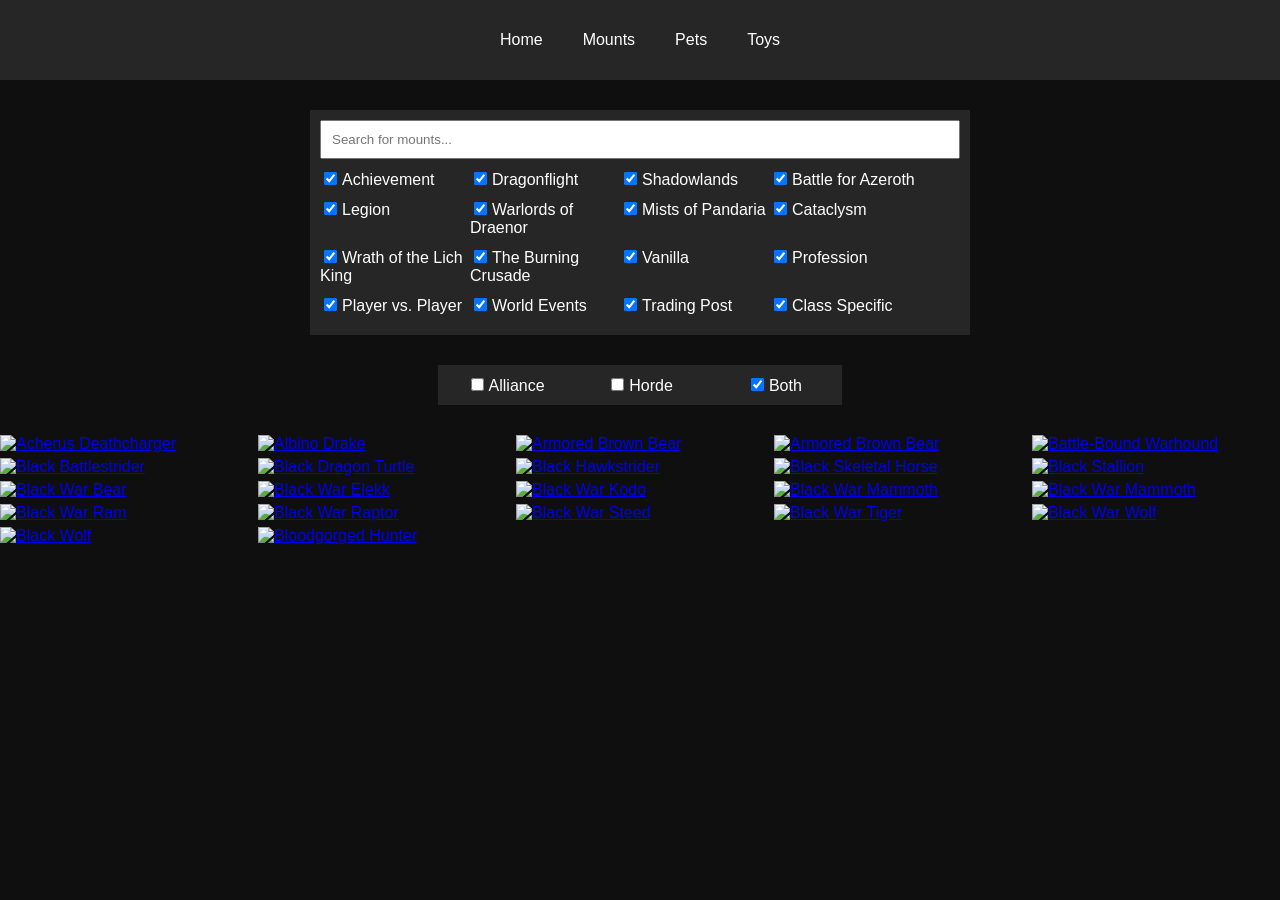
==== mounts.html @ 94dd5c96 "Update mounts.html" ====
<!DOCTYPE html>
<html lang="en">
<head>
    <meta charset="UTF-8">
    <meta name="viewport" content="width=device-width, initial-scale=1.0">
    <title>Mounts</title>
    <link rel="icon" href="https://i.imgur.com/JFtudNe.png" type="image/png">
    <style>
        body {
            background-color: #0F0F0F;
            color: white;
            font-family: Arial, sans-serif;
            margin: 0;
            padding: 0;
        }

        /* Your CSS styles here */
        .row {
            display: flex;
            flex-wrap: wrap;
            margin: 5px -5px 0;
        }

        .square {
            width: calc(20% - 10px);
            box-sizing: border-box;
            margin-right: 5px;
            margin-left: 5px;
            margin-top: 5px;
            margin-bottom: 0px;
            position: relative;
            overflow: hidden;
        }

        .square img {
            width: 100%;
            height: auto;
        }

        .overlay {
            position: absolute;
            bottom: 0;
            left: 0;
            width: 100%;
            background-color: rgba(0, 0, 0, 0.5);
            padding: 10px;
            box-sizing: border-box;
            display: none;
        }

        .overlay-text {
            color: white;
            font-size: 16px;
        }

        .additional-text {
            position: absolute;
            top: 20px;
            left: 50%;
            transform: translateX(-50%);
            color: white;
            font-size: 18px;
            text-align: center;
        }

        .square:hover .overlay {
            display: flex;
        }

        header {
            display: flex;
            align-items: center;
            justify-content: center;
            padding: 10px;
            background-color: #262626;
            border-radius: 0;
            margin-bottom: 10px;
            height: 60px;
            line-height: 30px;
        }

        .header-content {
            display: flex;
            align-items: center;
        }

        .header-buttons {
            display: flex;
            justify-content: center;
        }

        .header-buttons a {
            padding: 0 20px;
            color: white;
            text-decoration: none;
            border-radius: 0;
            transition: transform 0.3s ease;
            line-height: inherit;
        }

        .header-buttons a:hover {
            transform: scale(1.3);
        }

        .filter-container { 
            display: flex; 
            justify-content: center; 
            margin-bottom: 25px; /* Increase margin-bottom for more spacing */
            margin-top: 30px;
        }

    /* Existing styles for .filter-box */
    .filter-box {
        background-color: #262626;
        padding: 10px;
        border-radius: 0px;
        display: flex;
        flex-wrap: wrap;
        width: 50%; /* Set width to 50% of the screen */
        justify-content: left;
    }

    .filter-box label {
        margin-bottom: 10px; /* Add some bottom margin for spacing */
        width: calc(25% - 10px); /* Adjust width for 4 items per row */
    }

    .filter-box input[type="checkbox"] {
        margin-right: 5px;
    }

        .search-bar {
            width: 100%;
            padding: 10px;
            box-sizing: border-box;
            margin-bottom: 10px;
        }

        .faction-filter-box {
        background-color: #262626;
        padding: 10px;
        border-radius: 0px;
        display: flex;
        flex-wrap: wrap;
        width: 30%; /* Set width to 50% of the screen */
        justify-content: space-between; /* Spread out the buttons evenly */
    }

    .faction-filter-box label {
        margin-bottom: 0px; /* Add some bottom margin for spacing */
        width: calc(30%); /* Adjust width for 3 items per row */
        text-align: center; /* Center-align the text */

    }

    .faction-filter-box input[type="checkbox"] {
        margin-right: 5px;
    }
    </style>
</head>
<body>
    <header>
        <div class="header-content">
            <div class="header-buttons">
                <a href="index.html">Home</a>
                <a href="mounts.html">Mounts</a>
                <a href="pets.html">Pets</a>
                <a href="toys.html">Toys</a>
            </div>
        </div>
    </header>

    <div class="filter-container">
        <div class="filter-box">
            <input type="text" class="search-bar" placeholder="Search for mounts...">
            <label><input type="checkbox" class="filter" data-tag="achievement" checked>Achievement</label>
            <label><input type="checkbox" class="filter" data-tag="df" checked>Dragonflight</label>
            <label><input type="checkbox" class="filter" data-tag="sl" checked>Shadowlands</label>
            <label><input type="checkbox" class="filter" data-tag="bfa" checked>Battle for Azeroth</label>
            <label><input type="checkbox" class="filter" data-tag="legion" checked>Legion</label>
            <label><input type="checkbox" class="filter" data-tag="wod" checked>Warlords of Draenor</label>
            <label><input type="checkbox" class="filter" data-tag="mop" checked>Mists of Pandaria</label>
            <label><input type="checkbox" class="filter" data-tag="cata" checked>Cataclysm</label>
            <label><input type="checkbox" class="filter" data-tag="wotlk" checked>Wrath of the Lich King</label>
            <label><input type="checkbox" class="filter" data-tag="tbc" checked>The Burning Crusade</label>
            <label><input type="checkbox" class="filter" data-tag="vanilla" checked>Vanilla</label>
            <label><input type="checkbox" class="filter" data-tag="profession" checked>Profession</label>
            <label><input type="checkbox" class="filter" data-tag="pvp" checked>Player vs. Player</label>
            <label><input type="checkbox" class="filter" data-tag="world-event" checked>World Events</label>
            <label><input type="checkbox" class="filter" data-tag="trading-post" checked>Trading Post</label>
            <label><input type="checkbox" class="filter" data-tag="class-specific" checked>Class Specific</label>
        </div>
    </div>

    <div class="filter-container">
        <div class="faction-filter-box">
            <label><input type="checkbox" class="faction-filter" data-faction="alliance">Alliance</label>
            <label><input type="checkbox" class="faction-filter" data-faction="horde">Horde</label>
            <label><input type="checkbox" class="faction-filter" data-faction="both" checked>Both</label>
        </div>
    </div>
    <div class="row">
        <a href="https://www.wowhead.com/item=48778/acherus-deathcharger" class="square class-specific" data-faction-tag="both">
            <img src="https://render.worldofwarcraft.com/eu/npcs/zoom/creature-display-25280.jpg" alt="Acherus Deathcharger">
            <div class="additional-text">Acherus Deathcharger</div>
            <div class="overlay">
                <div class="overlay-text">Rewarded to Death Knights when completing the introduction quest [Into the Realm of Shadows].</div>
            </div>
        </a>

        <a href="https://www.wowhead.com/item=44178/reins-of-the-albino-drake" class="square achievement" data-faction-tag="both">
            <img src="https://render.worldofwarcraft.com/eu/npcs/zoom/creature-display-25836.jpg" alt="Albino Drake">
            <div class="additional-text">Albino Drake</div>
            <div class="overlay">
                <div class="overlay-text">Rewarded for completing the achievement [Leading the Cavalry].</div>
            </div>
        </a>

        <a href="https://www.wowhead.com/item=44225/reins-of-the-armored-brown-bear" class="square wotlk" data-faction-tag="alliance">
            <img src="https://render.worldofwarcraft.com/eu/npcs/zoom/creature-display-27820.jpg" alt="Armored Brown Bear">
            <div class="additional-text">Armored Brown Bear</div>
            <div class="overlay">
                <div class="overlay-text">Sold by Mei Francis is Dalaran for 750 gold.</div>
            </div>
        </a>

        <a href="https://www.wowhead.com/item=44226/reins-of-the-armored-brown-bear" class="square wotlk" data-faction-tag="horde">
            <img src="https://render.worldofwarcraft.com/eu/npcs/zoom/creature-display-27821.jpg" alt="Armored Brown Bear">
            <div class="additional-text">Armored Brown Bear</div>
            <div class="overlay">
                <div class="overlay-text">Sold by Mei Francis is Dalaran for 750 gold.</div>
            </div>
        </a>

        <a href="https://www.wowhead.com/item=184062/gnawed-reins-of-the-battle-bound-warhound" class="square sl" data-faction-tag="both">
            <img src="https://render.worldofwarcraft.com/eu/npcs/zoom/creature-display-98224.jpg" alt="Battle-Bound Warhound">
            <div class="additional-text">Battle-Bound Warhound</div>
            <div class="overlay">
                <div class="overlay-text">Has a small chance to drop on your first kill of the day for each of the four elites in the Theater of Pain outdoors arena in Maldraxxus.</div>
            </div>
        </a>
        <a href="https://www.wowhead.com/item=29465/black-battlestrider" class="square pvp" data-faction-tag="alliance">
            <img src="https://render.worldofwarcraft.com/eu/npcs/zoom/creature-display-14372.jpg" alt="Black Battlestrider">
            <div class="additional-text">Black Battlestrider</div>
            <div class="overlay">
                <div class="overlay-text">Sold by Lieutenant Karter in Stormwind City for 15 Mark of Honor.</div>
            </div>
        </a>
        <a href="https://www.wowhead.com/item=87795/reins-of-the-black-dragon-turtle" class="square pvp" data-faction-tag="both">
            <img src="https://render.worldofwarcraft.com/eu/npcs/zoom/creature-display-43717.jpg" alt="Black Dragon Turtle">
            <div class="additional-text">Black Dragon Turtle</div>
            <div class="overlay">
                <div class="overlay-text">Requires you to be Exalted with Huojin Pandaren / Tushui Pandaren or to play as a Pandaren to purchase this mount.</div>
            </div>
        </a>
        <a href="https://www.wowhead.com/item=29221/black-hawkstrider" class="square pvp" data-faction-tag="horde">
            <img src="https://render.worldofwarcraft.com/eu/npcs/zoom/creature-display-19478.jpg" alt="Black Hawkstrider">
            <div class="additional-text">Black Hawkstrider</div>
            <div class="overlay">
                <div class="overlay-text">Requires you to be Exalted with Silvermoon City or to play as a Blood Elf to purchase this mount.</div>
            </div>
        </a>
        <a href="https://www.wowhead.com/item=46308/black-skeletal-horse" class="square vanilla" data-faction-tag="horde">
            <img src="https://render.worldofwarcraft.com/eu/npcs/zoom/creature-display-29130.jpg" alt="Black Skeletal Horse">
            <div class="additional-text">Black Skeletal Horse</div>
            <div class="overlay">
                <div class="overlay-text">Requires you to be Exalted with Undercity or to play as an Undead to purchase this mount.</div>
            </div>
        </a>
        <a href="https://www.wowhead.com/item=2411/black-stallion-bridle" class="square vanilla" data-faction-tag="alliance">
            <img src="https://render.worldofwarcraft.com/eu/npcs/zoom/creature-display-2402.jpg" alt="Black Stallion">
            <div class="additional-text">Black Stallion</div>
            <div class="overlay">
                <div class="overlay-text">Requires you to be Exalted with Stormwind or to play as a Human to purchase this mount.</div>
            </div>
        </a>
        <a href="https://www.wowhead.com/item=44223/reins-of-the-black-war-bear" class="square pvp" data-faction-tag="alliance">
            <img src="https://render.worldofwarcraft.com/eu/npcs/zoom/creature-display-27818.jpg" alt="Black War Bear">
            <div class="additional-text">Black War Bear</div>
            <div class="overlay">
                <div class="overlay-text">Rewarded for completing the achievement [For The Alliance!] or [For The Horde!].</div>
            </div>
        </a>
        <a href="https://www.wowhead.com/item=35906/reins-of-the-black-war-elekk" class="square pvp" data-faction-tag="alliance">
            <img src="https://render.worldofwarcraft.com/eu/npcs/zoom/creature-display-23928.jpg" alt="Black War Elekk">
            <div class="additional-text">Black War Elekk</div>
            <div class="overlay">
                <div class="overlay-text">Sold by Lieutenant Karter in Stormwind City for 15 Mark of Honor.</div>
            </div>
        </a>
        <a href="https://www.wowhead.com/item=29466/black-war-kodo" class="square pvp" data-faction-tag="horde">
            <img src="https://render.worldofwarcraft.com/eu/npcs/zoom/creature-display-14348.jpg" alt="Black War Kodo">
            <div class="additional-text">Black War Kodo</div>
            <div class="overlay">
                <div class="overlay-text">Sold by Raider Bork in Orgrimmar for 15 Mark of Honor.</div>
            </div>
        </a>
        <a href="https://www.wowhead.com/item=44077/reins-of-the-black-war-mammoth" class="square pvp" data-faction-tag="alliance">
            <img src="https://render.worldofwarcraft.com/eu/npcs/zoom/creature-display-27247.jpg" alt="Black War Mammoth">
            <div class="additional-text">Black War Mammoth</div>
            <div class="overlay">
                <div class="overlay-text">Sold by Knight Dameron in Wintergrasp for 15 Mark of Honor when the Alliance has control over the zone.</div>
            </div>
        </a>
        <a href="https://www.wowhead.com/item=44077/reins-of-the-black-war-mammoth" class="square pvp" data-faction-tag="horde">
            <img src="https://render.worldofwarcraft.com/eu/npcs/zoom/creature-display-27245.jpg" alt="Black War Mammoth">
            <div class="additional-text">Black War Mammoth</div>
            <div class="overlay">
                <div class="overlay-text">Sold by Stone Guard Mukar in Wintergrasp for 15 Mark of Honor when the Horde has control over the zone.</div>
            </div>
        </a>
        <a href="https://www.wowhead.com/item=29467/black-war-ram" class="square pvp" data-faction-tag="alliance">
            <img src="https://render.worldofwarcraft.com/eu/npcs/zoom/creature-display-14577.jpg" alt="Black War Ram">
            <div class="additional-text">Black War Ram</div>
            <div class="overlay">
                <div class="overlay-text">Sold by Lieutenant Karter in Stormwind City for 15 Mark of Honor.</div>
            </div>
        </a>
        <a href="https://www.wowhead.com/item=29472/whistle-of-the-black-war-raptor" class="square pvp" data-faction-tag="horde">
            <img src="https://render.worldofwarcraft.com/eu/npcs/zoom/creature-display-14388.jpg" alt="Black War Raptor">
            <div class="additional-text">Black War Rapto</div>
            <div class="overlay">
                <div class="overlay-text">Sold by Raider Bork in Orgrimmar for 15 Mark of Honor.</div>
            </div>
        </a>
        <a href="https://www.wowhead.com/item=29468/black-war-steed-bridle" class="square pvp" data-faction-tag="alliance">
            <img src="https://render.worldofwarcraft.com/eu/npcs/zoom/creature-display-14337.jpg" alt="Black War Steed">
            <div class="additional-text">Black War Steed</div>
            <div class="overlay">
                <div class="overlay-text">Sold by Lieutenant Karter in Stormwind City for 15 Mark of Honor.</div>
            </div>
        </a>
        <a href="https://www.wowhead.com/item=29471/reins-of-the-black-war-tiger" class="square pvp" data-faction-tag="alliance">
            <img src="https://render.worldofwarcraft.com/eu/npcs/zoom/creature-display-14330.jpg" alt="Black War Tiger">
            <div class="additional-text">Black War Tiger</div>
            <div class="overlay">
                <div class="overlay-text">Sold by Lieutenant Karter in Stormwind City for 15 Mark of Honor.</div>
            </div>
        </a>
        <a href="https://www.wowhead.com/item=29469/horn-of-the-black-war-wolf" class="square pvp" data-faction-tag="horde">
            <img src="https://render.worldofwarcraft.com/eu/npcs/zoom/creature-display-14334.jpg" alt="Black War Wolf">
            <div class="additional-text">Black War Wolf</div>
            <div class="overlay">
                <div class="overlay-text">Sold by Raider Bork in Orgrimmar for 15 Mark of Honor.</div>
            </div>
        </a>

        <a href="https://www.wowhead.com/item=29467/black-war-ram" class="square vanilla" data-faction-tag="horde">
            <img src="https://render.worldofwarcraft.com/eu/npcs/zoom/creature-display-207.jpg" alt="Black Wolf">
            <div class="additional-text">Black Wolf</div>
            <div class="overlay">
                <div class="overlay-text">Requires you to be Exalted with Orgrimmar or to play as an Orc to purchase this mount.</div>
            </div>
        </a>
        <a href="https://www.wowhead.com/item=29467/black-war-ram" class="square bfa" data-faction-tag="both">
            <img src="https://render.worldofwarcraft.com/eu/npcs/zoom/creature-display-55151.jpg" alt="Bloodgorged Hunter">
            <div class="additional-text">Bloodgorged Hunter</div>
            <div class="overlay">
                <div class="overlay-text">Has a small chance to drop from Island Expeditions containing bat-like creatures.</div>
            </div>
        </a>
    </div>
<script>
    document.addEventListener('DOMContentLoaded', function() {
        const filterCheckboxes = document.querySelectorAll('.filter');
        const searchBars = document.querySelectorAll('.search-bar');
        const squares = document.querySelectorAll('.square');
        const factionCheckboxes = document.querySelectorAll('.faction-filter');

        function filterSquares() {
            const searchText = searchBars[0].value.toLowerCase().trim();
            const selectedFaction = getSelectedFaction();

            squares.forEach(function(square) {
                const altText = square.querySelector('img').alt.toLowerCase();
                const additionalText = square.querySelector('.additional-text').textContent.toLowerCase();
                const tags = square.className.split(' ');
                const matchesSearch = altText.includes(searchText) || additionalText.includes(searchText);
                const factionTag = square.dataset.factionTag;

                // Check if the square matches the search text
                if (matchesSearch) {
                    square.style.display = 'block'; // Show the square
                } else {
                    square.style.display = 'none'; // Hide the square
                    return; // Exit the function if the square doesn't match the search text
                }

                // Check if any of the selected tags are associated with the square
                let tagMatch = false;
                filterCheckboxes.forEach(function(checkbox) {
                    if (checkbox.checked && tags.includes(checkbox.dataset.tag)) {
                        tagMatch = true;
                    }
                });

                // Check if the square matches the selected faction
                const factionMatch = selectedFaction === 'both' || factionTag === selectedFaction || (selectedFaction === 'alliance' && (factionTag === 'alliance' || factionTag === 'both')) || (selectedFaction === 'horde' && (factionTag === 'horde' || factionTag === 'both'));

                // Show or hide the square based on tag and faction matching
                if (!tagMatch || !factionMatch) {
                    square.style.display = 'none'; // Hide the square if no tag or faction matches
                }
            });
        }

        function getSelectedFaction() {
            const selectedFactionCheckbox = document.querySelector('.faction-filter:checked');
            return selectedFactionCheckbox ? selectedFactionCheckbox.dataset.faction : 'both';
        }

        function handleFactionCheckboxChange(checkbox) {
            if (!checkbox.checked) {
                // Prevent unchecking the currently selected faction checkbox
                checkbox.checked = true;
                return;
            }

            // Uncheck other checkboxes
            factionCheckboxes.forEach(function(otherCheckbox) {
                if (otherCheckbox !== checkbox) {
                    otherCheckbox.checked = false;
                }
            });

            filterSquares(); // Update the filtering based on the new selection
        }

        // Add event listeners to the faction checkboxes
        factionCheckboxes.forEach(function(checkbox) {
            checkbox.addEventListener('change', function() {
                handleFactionCheckboxChange(checkbox);
            });
        });

        // Event listeners for search input and tag checkboxes
        searchBars.forEach(function(searchBar) {
            searchBar.addEventListener('input', filterSquares);
        });

        filterCheckboxes.forEach(function(checkbox) {
            checkbox.addEventListener('change', filterSquares);
        });

        // Initial filtering on page load
        filterSquares();
    });
</script>
</body>
</html>
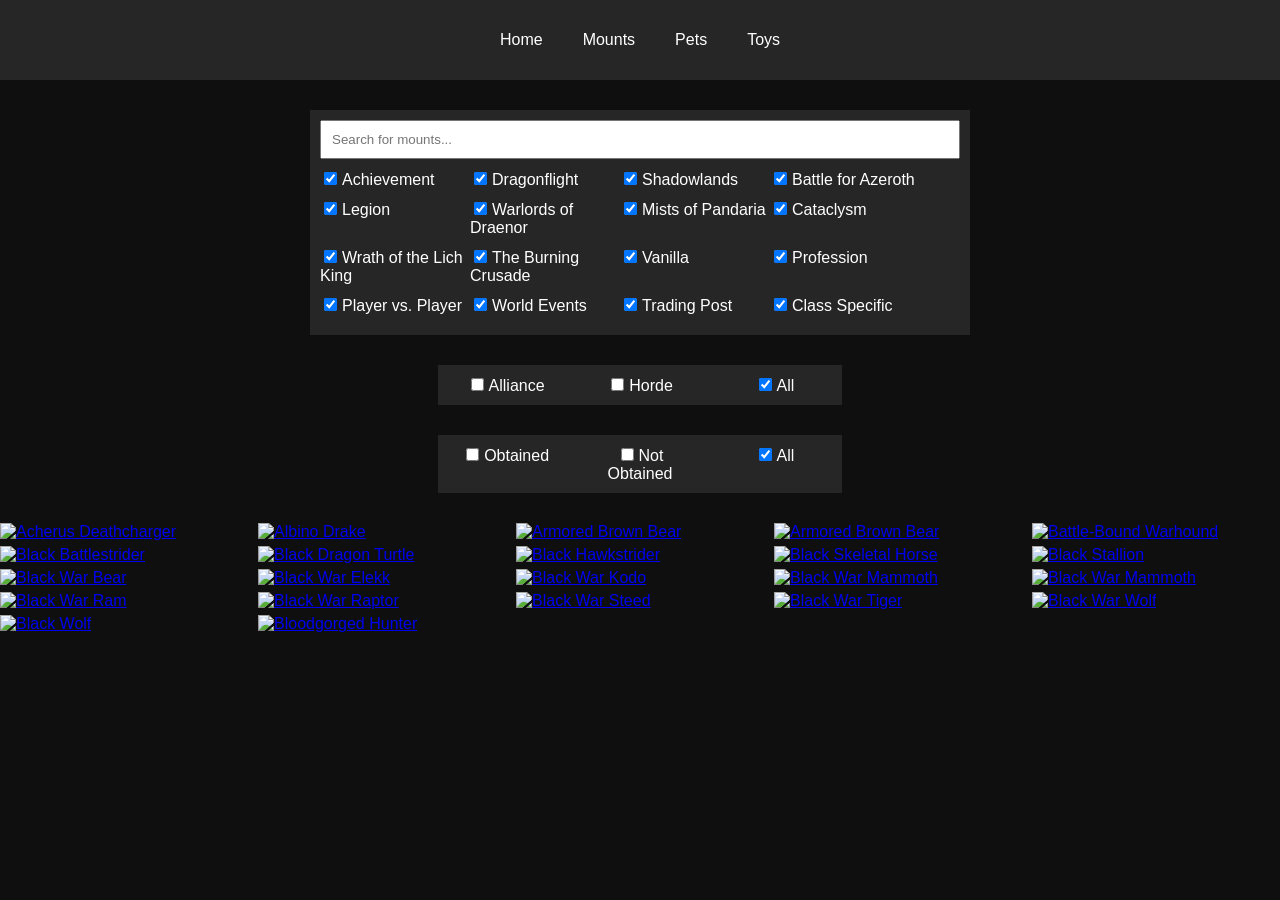
==== commit d694b955: "Test" ====
--- a/mounts.html
+++ b/mounts.html
@@ -30,36 +30,44 @@
             margin-bottom: 0px;
             position: relative;
             overflow: hidden;
+            
         }
 
         .square img {
             width: 100%;
             height: auto;
         }
-
-        .overlay {
-            position: absolute;
-            bottom: 0;
-            left: 0;
-            width: 100%;
-            background-color: rgba(0, 0, 0, 0.5);
-            padding: 10px;
-            box-sizing: border-box;
-            display: none;
-        }
-
-        .overlay-text {
-            color: white;
-            font-size: 16px;
-        }
+        .obtained-checkbox-container {
+    position: absolute;
+    top: 10px;
+    left: 10px;
+    display: none; /* Hide by default */
+    align-items: center;
+    color: white;
+    font-size: 12px; /* Adjust font size as needed */
+}
+
+.square:hover .obtained-checkbox-container {
+    display: flex; /* Show on hover */
+}
+
+.obtained-checkbox {
+    margin-right: 5px; /* Add some spacing between checkbox and text */
+    cursor: pointer; /* Change cursor to pointer when hovering over the checkbox */
+}
+
+.obtained-text {
+    cursor: pointer; /* Change cursor to pointer when hovering over the text */
+    /* Additional styling for the text if needed */
+}
 
         .additional-text {
             position: absolute;
-            top: 20px;
+            bottom: 20px;
             left: 50%;
             transform: translateX(-50%);
             color: white;
-            font-size: 18px;
+            font-size: 14px;
             text-align: center;
         }
 
@@ -156,6 +164,36 @@
     .faction-filter-box input[type="checkbox"] {
         margin-right: 5px;
     }
+    .obtained-filter-box {
+        background-color: #262626;
+        padding: 10px;
+        border-radius: 0px;
+        display: flex;
+        flex-wrap: wrap;
+        width: 30%; /* Set width to 50% of the screen */
+        justify-content: space-between; /* Spread out the buttons evenly */
+    }
+
+    .obtained-filter-box label {
+        margin-bottom: 0px; /* Add some bottom margin for spacing */
+        width: calc(30%); /* Adjust width for 3 items per row */
+        text-align: center; /* Center-align the text */
+
+    }
+
+    .obtained-filter-box input[type="checkbox"] {
+        margin-right: 5px;
+    }
+
+    .filter-label {
+    display: inline-block; /* Ensure labels are displayed in a line */
+    margin-right: 10px; /* Add some spacing between labels */
+}
+
+.filter-text {
+    cursor: pointer; /* Change cursor to pointer when hovering over the text */
+    /* Additional styling for the text if needed */
+}
     </style>
 </head>
 <body>
@@ -169,7 +207,6 @@
             </div>
         </div>
     </header>
-
     <div class="filter-container">
         <div class="filter-box">
             <input type="text" class="search-bar" placeholder="Search for mounts...">
@@ -196,171 +233,212 @@
         <div class="faction-filter-box">
             <label><input type="checkbox" class="faction-filter" data-faction="alliance">Alliance</label>
             <label><input type="checkbox" class="faction-filter" data-faction="horde">Horde</label>
-            <label><input type="checkbox" class="faction-filter" data-faction="both" checked>Both</label>
+            <label><input type="checkbox" class="faction-filter" data-faction="both" checked>All</label>
         </div>
     </div>
-    <div class="row">
-        <a href="https://www.wowhead.com/item=48778/acherus-deathcharger" class="square class-specific" data-faction-tag="both">
+    <div class="filter-container">
+        <div class="obtained-filter-box">
+            <label><input type="checkbox" class="obtained-filter" data-faction="owned">Obtained</label>
+            <label><input type="checkbox" class="obtained-filter" data-faction="not owned">Not Obtained</label>
+            <label><input type="checkbox" class="obtained-filter" data-faction="all" checked>All</label>
+        </div>
+    </div>
+<div class="obtained-checkbox-container" onclick="toggleCheckbox(this)">
+    <input type="checkbox" class="obtained-checkbox">
+    <span class="obtained-text">Mark as obtained</span>
+</div>
+    <div class="row"> 
+        <a href="https://www.wowhead.com/spell=48778/acherus-deathcharger" class="square class-specific" data-faction-tag="both" data-mount-id="acherus_deathcharger">
             <img src="https://render.worldofwarcraft.com/eu/npcs/zoom/creature-display-25280.jpg" alt="Acherus Deathcharger">
             <div class="additional-text">Acherus Deathcharger</div>
-            <div class="overlay">
-                <div class="overlay-text">Rewarded to Death Knights when completing the introduction quest [Into the Realm of Shadows].</div>
-            </div>
-        </a>
-
-        <a href="https://www.wowhead.com/item=44178/reins-of-the-albino-drake" class="square achievement" data-faction-tag="both">
+            <div class="obtained-checkbox-container">
+                <input type="checkbox" class="obtained-checkbox">
+                <span class="obtained-text">Mark as obtained</span>
+            </div>
+        </a>
+        <a href="https://www.wowhead.com/item=44178/reins-of-the-albino-drake" class="square achievement" data-faction-tag="both" data-mount-id="albino_drake">
             <img src="https://render.worldofwarcraft.com/eu/npcs/zoom/creature-display-25836.jpg" alt="Albino Drake">
             <div class="additional-text">Albino Drake</div>
-            <div class="overlay">
-                <div class="overlay-text">Rewarded for completing the achievement [Leading the Cavalry].</div>
-            </div>
-        </a>
-
+            <div class="obtained-checkbox-container">
+                <input type="checkbox" class="obtained-checkbox">
+                <span class="obtained-text">Mark as obtained</span>
+            </div>
+        </a>
         <a href="https://www.wowhead.com/item=44225/reins-of-the-armored-brown-bear" class="square wotlk" data-faction-tag="alliance">
             <img src="https://render.worldofwarcraft.com/eu/npcs/zoom/creature-display-27820.jpg" alt="Armored Brown Bear">
             <div class="additional-text">Armored Brown Bear</div>
-            <div class="overlay">
-                <div class="overlay-text">Sold by Mei Francis is Dalaran for 750 gold.</div>
-            </div>
-        </a>
-
+            <div class="obtained-checkbox-container">
+                <input type="checkbox" class="obtained-checkbox">
+                <span class="obtained-text">Mark as obtained</span>
+            </div>
+        </a>
         <a href="https://www.wowhead.com/item=44226/reins-of-the-armored-brown-bear" class="square wotlk" data-faction-tag="horde">
             <img src="https://render.worldofwarcraft.com/eu/npcs/zoom/creature-display-27821.jpg" alt="Armored Brown Bear">
             <div class="additional-text">Armored Brown Bear</div>
-            <div class="overlay">
-                <div class="overlay-text">Sold by Mei Francis is Dalaran for 750 gold.</div>
-            </div>
-        </a>
-
+            <div class="obtained-checkbox-container">
+                <input type="checkbox" class="obtained-checkbox">
+                <span class="obtained-text">Mark as obtained</span>
+            </div>
+        </a>
         <a href="https://www.wowhead.com/item=184062/gnawed-reins-of-the-battle-bound-warhound" class="square sl" data-faction-tag="both">
             <img src="https://render.worldofwarcraft.com/eu/npcs/zoom/creature-display-98224.jpg" alt="Battle-Bound Warhound">
             <div class="additional-text">Battle-Bound Warhound</div>
-            <div class="overlay">
-                <div class="overlay-text">Has a small chance to drop on your first kill of the day for each of the four elites in the Theater of Pain outdoors arena in Maldraxxus.</div>
+            <div class="obtained-checkbox-container">
+                <input type="checkbox" class="obtained-checkbox">
+                <span class="obtained-text">Mark as obtained</span>
             </div>
         </a>
         <a href="https://www.wowhead.com/item=29465/black-battlestrider" class="square pvp" data-faction-tag="alliance">
             <img src="https://render.worldofwarcraft.com/eu/npcs/zoom/creature-display-14372.jpg" alt="Black Battlestrider">
             <div class="additional-text">Black Battlestrider</div>
-            <div class="overlay">
-                <div class="overlay-text">Sold by Lieutenant Karter in Stormwind City for 15 Mark of Honor.</div>
+            <div class="obtained-checkbox-container">
+                <input type="checkbox" class="obtained-checkbox">
+                <span class="obtained-text">Mark as obtained</span>
             </div>
         </a>
         <a href="https://www.wowhead.com/item=87795/reins-of-the-black-dragon-turtle" class="square pvp" data-faction-tag="both">
             <img src="https://render.worldofwarcraft.com/eu/npcs/zoom/creature-display-43717.jpg" alt="Black Dragon Turtle">
             <div class="additional-text">Black Dragon Turtle</div>
-            <div class="overlay">
-                <div class="overlay-text">Requires you to be Exalted with Huojin Pandaren / Tushui Pandaren or to play as a Pandaren to purchase this mount.</div>
+            <div class="obtained-checkbox-container">
+                <input type="checkbox" class="obtained-checkbox">
+                <span class="obtained-text">Mark as obtained</span>
             </div>
         </a>
         <a href="https://www.wowhead.com/item=29221/black-hawkstrider" class="square pvp" data-faction-tag="horde">
             <img src="https://render.worldofwarcraft.com/eu/npcs/zoom/creature-display-19478.jpg" alt="Black Hawkstrider">
             <div class="additional-text">Black Hawkstrider</div>
-            <div class="overlay">
-                <div class="overlay-text">Requires you to be Exalted with Silvermoon City or to play as a Blood Elf to purchase this mount.</div>
+            <div class="obtained-checkbox-container">
+                <input type="checkbox" class="obtained-checkbox">
+                <span class="obtained-text">Mark as obtained</span>
             </div>
         </a>
         <a href="https://www.wowhead.com/item=46308/black-skeletal-horse" class="square vanilla" data-faction-tag="horde">
             <img src="https://render.worldofwarcraft.com/eu/npcs/zoom/creature-display-29130.jpg" alt="Black Skeletal Horse">
             <div class="additional-text">Black Skeletal Horse</div>
-            <div class="overlay">
-                <div class="overlay-text">Requires you to be Exalted with Undercity or to play as an Undead to purchase this mount.</div>
+            <div class="obtained-checkbox-container">
+                <input type="checkbox" class="obtained-checkbox">
+                <span class="obtained-text">Mark as obtained</span>
             </div>
         </a>
         <a href="https://www.wowhead.com/item=2411/black-stallion-bridle" class="square vanilla" data-faction-tag="alliance">
             <img src="https://render.worldofwarcraft.com/eu/npcs/zoom/creature-display-2402.jpg" alt="Black Stallion">
             <div class="additional-text">Black Stallion</div>
-            <div class="overlay">
-                <div class="overlay-text">Requires you to be Exalted with Stormwind or to play as a Human to purchase this mount.</div>
+            <div class="obtained-checkbox-container">
+                <input type="checkbox" class="obtained-checkbox">
+                <span class="obtained-text">Mark as obtained</span>
             </div>
         </a>
         <a href="https://www.wowhead.com/item=44223/reins-of-the-black-war-bear" class="square pvp" data-faction-tag="alliance">
             <img src="https://render.worldofwarcraft.com/eu/npcs/zoom/creature-display-27818.jpg" alt="Black War Bear">
             <div class="additional-text">Black War Bear</div>
-            <div class="overlay">
-                <div class="overlay-text">Rewarded for completing the achievement [For The Alliance!] or [For The Horde!].</div>
+            <div class="obtained-checkbox-container">
+                <input type="checkbox" class="obtained-checkbox">
+                <span class="obtained-text">Mark as obtained</span>
             </div>
         </a>
         <a href="https://www.wowhead.com/item=35906/reins-of-the-black-war-elekk" class="square pvp" data-faction-tag="alliance">
             <img src="https://render.worldofwarcraft.com/eu/npcs/zoom/creature-display-23928.jpg" alt="Black War Elekk">
             <div class="additional-text">Black War Elekk</div>
-            <div class="overlay">
-                <div class="overlay-text">Sold by Lieutenant Karter in Stormwind City for 15 Mark of Honor.</div>
+            <div class="obtained-checkbox-container">
+                <input type="checkbox" class="obtained-checkbox">
+                <span class="obtained-text">Mark as obtained</span>
             </div>
         </a>
         <a href="https://www.wowhead.com/item=29466/black-war-kodo" class="square pvp" data-faction-tag="horde">
             <img src="https://render.worldofwarcraft.com/eu/npcs/zoom/creature-display-14348.jpg" alt="Black War Kodo">
             <div class="additional-text">Black War Kodo</div>
-            <div class="overlay">
-                <div class="overlay-text">Sold by Raider Bork in Orgrimmar for 15 Mark of Honor.</div>
+            <div class="obtained-checkbox-container">
+                <input type="checkbox" class="obtained-checkbox">
+                <span class="obtained-text">Mark as obtained</span>
             </div>
         </a>
         <a href="https://www.wowhead.com/item=44077/reins-of-the-black-war-mammoth" class="square pvp" data-faction-tag="alliance">
             <img src="https://render.worldofwarcraft.com/eu/npcs/zoom/creature-display-27247.jpg" alt="Black War Mammoth">
             <div class="additional-text">Black War Mammoth</div>
-            <div class="overlay">
-                <div class="overlay-text">Sold by Knight Dameron in Wintergrasp for 15 Mark of Honor when the Alliance has control over the zone.</div>
+            <div class="obtained-checkbox-container">
+                <input type="checkbox" class="obtained-checkbox">
+                <span class="obtained-text">Mark as obtained</span>
             </div>
         </a>
         <a href="https://www.wowhead.com/item=44077/reins-of-the-black-war-mammoth" class="square pvp" data-faction-tag="horde">
             <img src="https://render.worldofwarcraft.com/eu/npcs/zoom/creature-display-27245.jpg" alt="Black War Mammoth">
             <div class="additional-text">Black War Mammoth</div>
-            <div class="overlay">
-                <div class="overlay-text">Sold by Stone Guard Mukar in Wintergrasp for 15 Mark of Honor when the Horde has control over the zone.</div>
+            <div class="obtained-checkbox-container">
+                <input type="checkbox" class="obtained-checkbox">
+                <span class="obtained-text">Mark as obtained</span>
             </div>
         </a>
         <a href="https://www.wowhead.com/item=29467/black-war-ram" class="square pvp" data-faction-tag="alliance">
             <img src="https://render.worldofwarcraft.com/eu/npcs/zoom/creature-display-14577.jpg" alt="Black War Ram">
             <div class="additional-text">Black War Ram</div>
-            <div class="overlay">
-                <div class="overlay-text">Sold by Lieutenant Karter in Stormwind City for 15 Mark of Honor.</div>
+            <div class="obtained-checkbox-container">
+                <input type="checkbox" class="obtained-checkbox">
+                <span class="obtained-text">Mark as obtained</span>
             </div>
         </a>
         <a href="https://www.wowhead.com/item=29472/whistle-of-the-black-war-raptor" class="square pvp" data-faction-tag="horde">
             <img src="https://render.worldofwarcraft.com/eu/npcs/zoom/creature-display-14388.jpg" alt="Black War Raptor">
             <div class="additional-text">Black War Rapto</div>
-            <div class="overlay">
-                <div class="overlay-text">Sold by Raider Bork in Orgrimmar for 15 Mark of Honor.</div>
+            <div class="obtained-checkbox-container">
+                <input type="checkbox" class="obtained-checkbox">
+                <span class="obtained-text">Mark as obtained</span>
             </div>
         </a>
         <a href="https://www.wowhead.com/item=29468/black-war-steed-bridle" class="square pvp" data-faction-tag="alliance">
             <img src="https://render.worldofwarcraft.com/eu/npcs/zoom/creature-display-14337.jpg" alt="Black War Steed">
             <div class="additional-text">Black War Steed</div>
-            <div class="overlay">
-                <div class="overlay-text">Sold by Lieutenant Karter in Stormwind City for 15 Mark of Honor.</div>
+            <div class="obtained-checkbox-container">
+                <input type="checkbox" class="obtained-checkbox">
+                <span class="obtained-text">Mark as obtained</span>
             </div>
         </a>
         <a href="https://www.wowhead.com/item=29471/reins-of-the-black-war-tiger" class="square pvp" data-faction-tag="alliance">
             <img src="https://render.worldofwarcraft.com/eu/npcs/zoom/creature-display-14330.jpg" alt="Black War Tiger">
             <div class="additional-text">Black War Tiger</div>
-            <div class="overlay">
-                <div class="overlay-text">Sold by Lieutenant Karter in Stormwind City for 15 Mark of Honor.</div>
+            <div class="obtained-checkbox-container">
+                <input type="checkbox" class="obtained-checkbox">
+                <span class="obtained-text">Mark as obtained</span>
             </div>
         </a>
         <a href="https://www.wowhead.com/item=29469/horn-of-the-black-war-wolf" class="square pvp" data-faction-tag="horde">
             <img src="https://render.worldofwarcraft.com/eu/npcs/zoom/creature-display-14334.jpg" alt="Black War Wolf">
             <div class="additional-text">Black War Wolf</div>
-            <div class="overlay">
-                <div class="overlay-text">Sold by Raider Bork in Orgrimmar for 15 Mark of Honor.</div>
+            <div class="obtained-checkbox-container">
+                <input type="checkbox" class="obtained-checkbox">
+                <span class="obtained-text">Mark as obtained</span>
             </div>
         </a>
 
         <a href="https://www.wowhead.com/item=29467/black-war-ram" class="square vanilla" data-faction-tag="horde">
             <img src="https://render.worldofwarcraft.com/eu/npcs/zoom/creature-display-207.jpg" alt="Black Wolf">
             <div class="additional-text">Black Wolf</div>
-            <div class="overlay">
-                <div class="overlay-text">Requires you to be Exalted with Orgrimmar or to play as an Orc to purchase this mount.</div>
+            <div class="obtained-checkbox-container">
+                <input type="checkbox" class="obtained-checkbox">
+                <span class="obtained-text">Mark as obtained</span>
             </div>
         </a>
         <a href="https://www.wowhead.com/item=29467/black-war-ram" class="square bfa" data-faction-tag="both">
             <img src="https://render.worldofwarcraft.com/eu/npcs/zoom/creature-display-55151.jpg" alt="Bloodgorged Hunter">
             <div class="additional-text">Bloodgorged Hunter</div>
-            <div class="overlay">
-                <div class="overlay-text">Has a small chance to drop from Island Expeditions containing bat-like creatures.</div>
+            <div class="obtained-checkbox-container">
+                <input type="checkbox" class="obtained-checkbox">
+                <span class="obtained-text">Mark as obtained</span>
             </div>
         </a>
     </div>
 <script>
+    // Define the confirmRedirect function in the global scope
+    function confirmRedirect(element) {
+        if (element.classList.contains('mark-obtained')) {
+            // If it's the mark as obtained button, return without confirmation
+            return;
+        }
+
+        if (confirm("Are you sure you want to proceed?")) {
+            window.location.href = element.href;
+        }
+    }
+
     document.addEventListener('DOMContentLoaded', function() {
         const filterCheckboxes = document.querySelectorAll('.filter');
         const searchBars = document.querySelectorAll('.search-bar');
@@ -442,6 +520,48 @@
             checkbox.addEventListener('change', filterSquares);
         });
 
+        // Add event listener for confirmation dialog before redirection
+        squares.forEach(function(square) {
+            square.addEventListener('click', function(event) {
+                event.preventDefault(); // Prevent default link behavior
+                confirmRedirect(square); // Show confirmation dialog before redirecting
+            });
+        });
+
+        // Add event listener for marking as obtained
+        const obtainedCheckboxes = document.querySelectorAll('.obtained-checkbox');
+        obtainedCheckboxes.forEach(function(checkbox) {
+            checkbox.addEventListener('click', function(event) {
+                event.stopPropagation(); // Prevent click event from bubbling up to the square
+            });
+        });
+
+// Add event listener for marking as obtained (text)
+const obtainedTexts = document.querySelectorAll('.obtained-text');
+obtainedTexts.forEach(function(text) {
+    text.addEventListener('click', function(event) {
+        event.stopPropagation(); // Prevent click event from bubbling up to the square
+        event.preventDefault(); // Prevent the default behavior of navigating to Wowhead
+        const checkbox = text.previousElementSibling; // Get the associated checkbox
+        checkbox.click(); // Trigger a click event on the checkbox
+        // Store the obtained status in localStorage
+        const mountId = checkbox.closest('.square').dataset.mountId;
+        localStorage.setItem(mountId, checkbox.checked ? 'obtained' : 'not obtained');
+    });
+});
+
+// Check localStorage for stored obtained status on page load
+document.addEventListener('DOMContentLoaded', function() {
+    squares.forEach(function(square) {
+        const mountId = square.dataset.mountId;
+        const obtainedStatus = localStorage.getItem(mountId);
+        if (obtainedStatus === 'obtained') {
+            const checkbox = square.querySelector('.obtained-checkbox');
+            checkbox.checked = true;
+        }
+    });
+});
+
         // Initial filtering on page load
         filterSquares();
     });
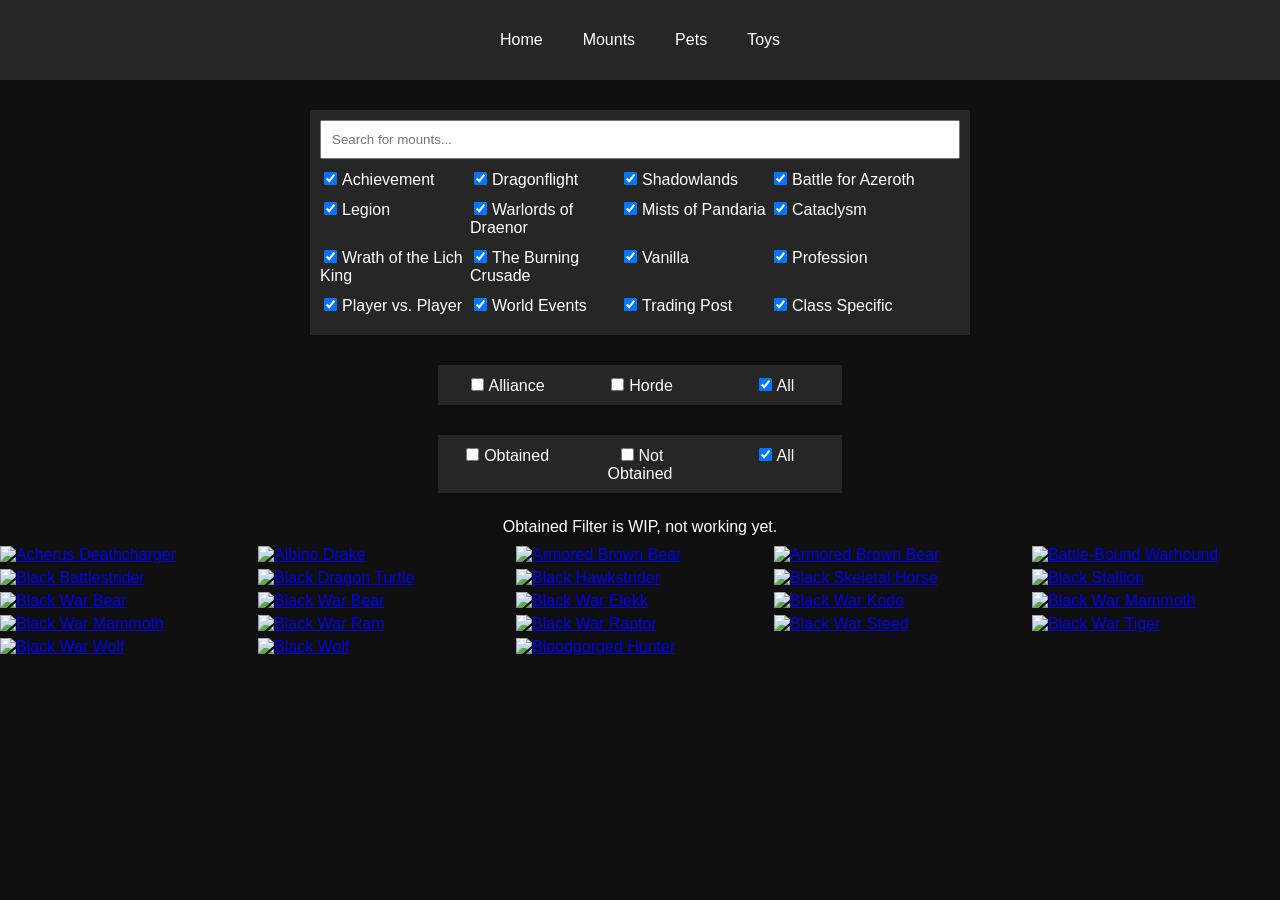
==== commit c2ae1796: "big patch Mark things as obtained" ====
--- a/mounts.html
+++ b/mounts.html
@@ -13,7 +13,11 @@
             margin: 0;
             padding: 0;
         }
-
+.text {
+    text-align: center;
+    padding: 0px 0px;
+    margin: 0px 0px;
+}
         /* Your CSS styles here */
         .row {
             display: flex;
@@ -164,7 +168,7 @@
     .faction-filter-box input[type="checkbox"] {
         margin-right: 5px;
     }
-    .obtained-filter-box {
+    .third-filter-box {
         background-color: #262626;
         padding: 10px;
         border-radius: 0px;
@@ -172,16 +176,18 @@
         flex-wrap: wrap;
         width: 30%; /* Set width to 50% of the screen */
         justify-content: space-between; /* Spread out the buttons evenly */
-    }
-
-    .obtained-filter-box label {
+        margin: 0 10px; /* Decreased horizontal margin */
+
+    }
+
+    .third-filter-box label {
         margin-bottom: 0px; /* Add some bottom margin for spacing */
         width: calc(30%); /* Adjust width for 3 items per row */
         text-align: center; /* Center-align the text */
 
     }
 
-    .obtained-filter-box input[type="checkbox"] {
+    .third-filter-box input[type="checkbox"] {
         margin-right: 5px;
     }
 
@@ -237,334 +243,390 @@
         </div>
     </div>
     <div class="filter-container">
-        <div class="obtained-filter-box">
-            <label><input type="checkbox" class="obtained-filter" data-faction="owned">Obtained</label>
-            <label><input type="checkbox" class="obtained-filter" data-faction="not owned">Not Obtained</label>
-            <label><input type="checkbox" class="obtained-filter" data-faction="all" checked>All</label>
+        <div class="third-filter-box">
+            <label><input type="checkbox" class="third-filter" data-faction="owned">Obtained</label>
+            <label><input type="checkbox" class="third-filter" data-faction="not owned">Not Obtained</label>
+            <label><input type="checkbox" class="third-filter" data-faction="all" checked>All</label>
         </div>
     </div>
+    <div class="text">
+    Obtained Filter is WIP, not working yet.</div>
 <div class="obtained-checkbox-container" onclick="toggleCheckbox(this)">
     <input type="checkbox" class="obtained-checkbox">
-    <span class="obtained-text">Mark as obtained</span>
+    <span class="obtained-text">Obtained</span>
 </div>
     <div class="row"> 
-        <a href="https://www.wowhead.com/spell=48778/acherus-deathcharger" class="square class-specific" data-faction-tag="both" data-mount-id="acherus_deathcharger">
+        <a href="https://www.wowhead.com/spell=48778/acherus-deathcharger" class="square class-specific" data-faction-tag="both" data-mount-id="48778" data-obtained="false">
             <img src="https://render.worldofwarcraft.com/eu/npcs/zoom/creature-display-25280.jpg" alt="Acherus Deathcharger">
             <div class="additional-text">Acherus Deathcharger</div>
             <div class="obtained-checkbox-container">
                 <input type="checkbox" class="obtained-checkbox">
-                <span class="obtained-text">Mark as obtained</span>
-            </div>
-        </a>
-        <a href="https://www.wowhead.com/item=44178/reins-of-the-albino-drake" class="square achievement" data-faction-tag="both" data-mount-id="albino_drake">
+                <span class="obtained-text">Obtained</span>
+            </div>
+        </a>
+        <a href="https://www.wowhead.com/item=44178/reins-of-the-albino-drake" class="square achievement" data-faction-tag="both" data-mount-id="44178" data-obtained="false">
             <img src="https://render.worldofwarcraft.com/eu/npcs/zoom/creature-display-25836.jpg" alt="Albino Drake">
             <div class="additional-text">Albino Drake</div>
             <div class="obtained-checkbox-container">
                 <input type="checkbox" class="obtained-checkbox">
-                <span class="obtained-text">Mark as obtained</span>
-            </div>
-        </a>
-        <a href="https://www.wowhead.com/item=44225/reins-of-the-armored-brown-bear" class="square wotlk" data-faction-tag="alliance">
+                <span class="obtained-text">Obtained</span>
+            </div>
+        </a>
+        <a href="https://www.wowhead.com/item=44225/reins-of-the-armored-brown-bear" class="square wotlk" data-faction-tag="alliance" data-mount-id="44225" data-obtained="false">
             <img src="https://render.worldofwarcraft.com/eu/npcs/zoom/creature-display-27820.jpg" alt="Armored Brown Bear">
             <div class="additional-text">Armored Brown Bear</div>
             <div class="obtained-checkbox-container">
                 <input type="checkbox" class="obtained-checkbox">
-                <span class="obtained-text">Mark as obtained</span>
-            </div>
-        </a>
-        <a href="https://www.wowhead.com/item=44226/reins-of-the-armored-brown-bear" class="square wotlk" data-faction-tag="horde">
+                <span class="obtained-text">Obtained</span>
+            </div>
+        </a>
+        <a href="https://www.wowhead.com/item=44226/reins-of-the-armored-brown-bear" class="square wotlk" data-faction-tag="horde" data-mount-id="44226" data-obtained="false">
             <img src="https://render.worldofwarcraft.com/eu/npcs/zoom/creature-display-27821.jpg" alt="Armored Brown Bear">
             <div class="additional-text">Armored Brown Bear</div>
             <div class="obtained-checkbox-container">
                 <input type="checkbox" class="obtained-checkbox">
-                <span class="obtained-text">Mark as obtained</span>
-            </div>
-        </a>
-        <a href="https://www.wowhead.com/item=184062/gnawed-reins-of-the-battle-bound-warhound" class="square sl" data-faction-tag="both">
+                <span class="obtained-text">Obtained</span>
+            </div>
+        </a>
+        <a href="https://www.wowhead.com/item=184062/gnawed-reins-of-the-battle-bound-warhound" class="square sl" data-faction-tag="both" data-mount-id="184062" data-obtained="false">
             <img src="https://render.worldofwarcraft.com/eu/npcs/zoom/creature-display-98224.jpg" alt="Battle-Bound Warhound">
             <div class="additional-text">Battle-Bound Warhound</div>
             <div class="obtained-checkbox-container">
                 <input type="checkbox" class="obtained-checkbox">
-                <span class="obtained-text">Mark as obtained</span>
-            </div>
-        </a>
-        <a href="https://www.wowhead.com/item=29465/black-battlestrider" class="square pvp" data-faction-tag="alliance">
+                <span class="obtained-text">Obtained</span>
+            </div>
+        </a>
+        <a href="https://www.wowhead.com/item=29465/black-battlestrider" class="square pvp" data-faction-tag="alliance" data-mount-id="29465" data-obtained="false">
             <img src="https://render.worldofwarcraft.com/eu/npcs/zoom/creature-display-14372.jpg" alt="Black Battlestrider">
             <div class="additional-text">Black Battlestrider</div>
             <div class="obtained-checkbox-container">
                 <input type="checkbox" class="obtained-checkbox">
-                <span class="obtained-text">Mark as obtained</span>
-            </div>
-        </a>
-        <a href="https://www.wowhead.com/item=87795/reins-of-the-black-dragon-turtle" class="square pvp" data-faction-tag="both">
+                <span class="obtained-text">Obtained</span>
+            </div>
+        </a>
+        <a href="https://www.wowhead.com/item=87795/reins-of-the-black-dragon-turtle" class="square pvp" data-faction-tag="both" data-mount-id="87795" data-obtained="false">
             <img src="https://render.worldofwarcraft.com/eu/npcs/zoom/creature-display-43717.jpg" alt="Black Dragon Turtle">
             <div class="additional-text">Black Dragon Turtle</div>
             <div class="obtained-checkbox-container">
                 <input type="checkbox" class="obtained-checkbox">
-                <span class="obtained-text">Mark as obtained</span>
-            </div>
-        </a>
-        <a href="https://www.wowhead.com/item=29221/black-hawkstrider" class="square pvp" data-faction-tag="horde">
+                <span class="obtained-text">Obtained</span>
+            </div>
+        </a>
+        <a href="https://www.wowhead.com/item=29221/black-hawkstrider" class="square pvp" data-faction-tag="horde" data-mount-id="29221" data-obtained="false">
             <img src="https://render.worldofwarcraft.com/eu/npcs/zoom/creature-display-19478.jpg" alt="Black Hawkstrider">
             <div class="additional-text">Black Hawkstrider</div>
             <div class="obtained-checkbox-container">
                 <input type="checkbox" class="obtained-checkbox">
-                <span class="obtained-text">Mark as obtained</span>
-            </div>
-        </a>
-        <a href="https://www.wowhead.com/item=46308/black-skeletal-horse" class="square vanilla" data-faction-tag="horde">
+                <span class="obtained-text">Obtained</span>
+            </div>
+        </a>
+        <a href="https://www.wowhead.com/item=46308/black-skeletal-horse" class="square vanilla" data-faction-tag="horde" data-mount-id="46308" data-obtained="false">
             <img src="https://render.worldofwarcraft.com/eu/npcs/zoom/creature-display-29130.jpg" alt="Black Skeletal Horse">
             <div class="additional-text">Black Skeletal Horse</div>
             <div class="obtained-checkbox-container">
                 <input type="checkbox" class="obtained-checkbox">
-                <span class="obtained-text">Mark as obtained</span>
-            </div>
-        </a>
-        <a href="https://www.wowhead.com/item=2411/black-stallion-bridle" class="square vanilla" data-faction-tag="alliance">
+                <span class="obtained-text">Obtained</span>
+            </div>
+        </a>
+        <a href="https://www.wowhead.com/item=2411/black-stallion-bridle" class="square vanilla" data-faction-tag="alliance" data-mount-id="2411" data-obtained="false">
             <img src="https://render.worldofwarcraft.com/eu/npcs/zoom/creature-display-2402.jpg" alt="Black Stallion">
             <div class="additional-text">Black Stallion</div>
             <div class="obtained-checkbox-container">
                 <input type="checkbox" class="obtained-checkbox">
-                <span class="obtained-text">Mark as obtained</span>
-            </div>
-        </a>
-        <a href="https://www.wowhead.com/item=44223/reins-of-the-black-war-bear" class="square pvp" data-faction-tag="alliance">
+                <span class="obtained-text">Obtained</span>
+            </div>
+        </a>
+        <a href="https://www.wowhead.com/item=44223/reins-of-the-black-war-bear" class="square pvp" data-faction-tag="alliance" data-mount-id="44223" data-obtained="false">
             <img src="https://render.worldofwarcraft.com/eu/npcs/zoom/creature-display-27818.jpg" alt="Black War Bear">
             <div class="additional-text">Black War Bear</div>
             <div class="obtained-checkbox-container">
                 <input type="checkbox" class="obtained-checkbox">
-                <span class="obtained-text">Mark as obtained</span>
-            </div>
-        </a>
-        <a href="https://www.wowhead.com/item=35906/reins-of-the-black-war-elekk" class="square pvp" data-faction-tag="alliance">
+                <span class="obtained-text">Obtained</span>
+            </div>
+        </a>
+        <a href="https://www.wowhead.com/item=44224/reins-of-the-black-war-bear" class="square pvp" data-faction-tag="horde" data-mount-id="44224" data-obtained="false">
+            <img src="https://render.worldofwarcraft.com/eu/npcs/zoom/creature-display-27819.jpg" alt="Black War Bear">
+            <div class="additional-text">Black War Bear</div>
+            <div class="obtained-checkbox-container">
+                <input type="checkbox" class="obtained-checkbox">
+                <span class="obtained-text">Obtained</span>
+            </div>
+        </a>
+        <a href="https://www.wowhead.com/item=35906/reins-of-the-black-war-elekk" class="square pvp" data-faction-tag="alliance" data-mount-id="35906" data-obtained="false">
             <img src="https://render.worldofwarcraft.com/eu/npcs/zoom/creature-display-23928.jpg" alt="Black War Elekk">
             <div class="additional-text">Black War Elekk</div>
             <div class="obtained-checkbox-container">
                 <input type="checkbox" class="obtained-checkbox">
-                <span class="obtained-text">Mark as obtained</span>
-            </div>
-        </a>
-        <a href="https://www.wowhead.com/item=29466/black-war-kodo" class="square pvp" data-faction-tag="horde">
+                <span class="obtained-text">Obtained</span>
+            </div>
+        </a>
+        <a href="https://www.wowhead.com/item=29466/black-war-kodo" class="square pvp" data-faction-tag="horde" data-mount-id="29466" data-obtained="false">
             <img src="https://render.worldofwarcraft.com/eu/npcs/zoom/creature-display-14348.jpg" alt="Black War Kodo">
             <div class="additional-text">Black War Kodo</div>
             <div class="obtained-checkbox-container">
                 <input type="checkbox" class="obtained-checkbox">
-                <span class="obtained-text">Mark as obtained</span>
-            </div>
-        </a>
-        <a href="https://www.wowhead.com/item=44077/reins-of-the-black-war-mammoth" class="square pvp" data-faction-tag="alliance">
+                <span class="obtained-text">Obtained</span>
+            </div>
+        </a>
+        <a href="https://www.wowhead.com/item=43956/reins-of-the-black-war-mammoth" class="square pvp" data-faction-tag="alliance" data-mount-id="43956" data-obtained="false">
             <img src="https://render.worldofwarcraft.com/eu/npcs/zoom/creature-display-27247.jpg" alt="Black War Mammoth">
             <div class="additional-text">Black War Mammoth</div>
             <div class="obtained-checkbox-container">
                 <input type="checkbox" class="obtained-checkbox">
-                <span class="obtained-text">Mark as obtained</span>
-            </div>
-        </a>
-        <a href="https://www.wowhead.com/item=44077/reins-of-the-black-war-mammoth" class="square pvp" data-faction-tag="horde">
+                <span class="obtained-text">Obtained</span>
+            </div>
+        </a>
+        <a href="https://www.wowhead.com/item=44077/reins-of-the-black-war-mammoth" class="square pvp" data-faction-tag="horde" data-mount-id="44077" data-obtained="false">
             <img src="https://render.worldofwarcraft.com/eu/npcs/zoom/creature-display-27245.jpg" alt="Black War Mammoth">
             <div class="additional-text">Black War Mammoth</div>
             <div class="obtained-checkbox-container">
                 <input type="checkbox" class="obtained-checkbox">
-                <span class="obtained-text">Mark as obtained</span>
-            </div>
-        </a>
-        <a href="https://www.wowhead.com/item=29467/black-war-ram" class="square pvp" data-faction-tag="alliance">
+                <span class="obtained-text">Obtained</span>
+            </div>
+        </a>
+        <a href="https://www.wowhead.com/item=29467/black-war-ram" class="square pvp" data-faction-tag="alliance" data-mount-id="29467" data-obtained="false">
             <img src="https://render.worldofwarcraft.com/eu/npcs/zoom/creature-display-14577.jpg" alt="Black War Ram">
             <div class="additional-text">Black War Ram</div>
             <div class="obtained-checkbox-container">
                 <input type="checkbox" class="obtained-checkbox">
-                <span class="obtained-text">Mark as obtained</span>
-            </div>
-        </a>
-        <a href="https://www.wowhead.com/item=29472/whistle-of-the-black-war-raptor" class="square pvp" data-faction-tag="horde">
+                <span class="obtained-text">Obtained</span>
+            </div>
+        </a>
+        <a href="https://www.wowhead.com/item=29472/whistle-of-the-black-war-raptor" class="square pvp" data-faction-tag="horde" data-mount-id="29472" data-obtained="false">
             <img src="https://render.worldofwarcraft.com/eu/npcs/zoom/creature-display-14388.jpg" alt="Black War Raptor">
-            <div class="additional-text">Black War Rapto</div>
-            <div class="obtained-checkbox-container">
-                <input type="checkbox" class="obtained-checkbox">
-                <span class="obtained-text">Mark as obtained</span>
-            </div>
-        </a>
-        <a href="https://www.wowhead.com/item=29468/black-war-steed-bridle" class="square pvp" data-faction-tag="alliance">
+            <div class="additional-text">Black War Raptor</div>
+            <div class="obtained-checkbox-container">
+                <input type="checkbox" class="obtained-checkbox">
+                <span class="obtained-text">Obtained</span>
+            </div>
+        </a>
+        <a href="https://www.wowhead.com/item=29468/black-war-steed-bridle" class="square pvp" data-faction-tag="alliance" data-mount-id="29468" data-obtained="false">
             <img src="https://render.worldofwarcraft.com/eu/npcs/zoom/creature-display-14337.jpg" alt="Black War Steed">
             <div class="additional-text">Black War Steed</div>
             <div class="obtained-checkbox-container">
                 <input type="checkbox" class="obtained-checkbox">
-                <span class="obtained-text">Mark as obtained</span>
-            </div>
-        </a>
-        <a href="https://www.wowhead.com/item=29471/reins-of-the-black-war-tiger" class="square pvp" data-faction-tag="alliance">
+                <span class="obtained-text">Obtained</span>
+            </div>
+        </a>
+        <a href="https://www.wowhead.com/item=29471/reins-of-the-black-war-tiger" class="square pvp" data-faction-tag="alliance" data-mount-id="29471" data-obtained="false">
             <img src="https://render.worldofwarcraft.com/eu/npcs/zoom/creature-display-14330.jpg" alt="Black War Tiger">
             <div class="additional-text">Black War Tiger</div>
             <div class="obtained-checkbox-container">
                 <input type="checkbox" class="obtained-checkbox">
-                <span class="obtained-text">Mark as obtained</span>
-            </div>
-        </a>
-        <a href="https://www.wowhead.com/item=29469/horn-of-the-black-war-wolf" class="square pvp" data-faction-tag="horde">
+                <span class="obtained-text">Obtained</span>
+            </div>
+        </a>
+        <a href="https://www.wowhead.com/item=29469/horn-of-the-black-war-wolf" class="square pvp" data-faction-tag="horde" data-mount-id="29469" data-obtained="false">
             <img src="https://render.worldofwarcraft.com/eu/npcs/zoom/creature-display-14334.jpg" alt="Black War Wolf">
             <div class="additional-text">Black War Wolf</div>
             <div class="obtained-checkbox-container">
                 <input type="checkbox" class="obtained-checkbox">
-                <span class="obtained-text">Mark as obtained</span>
-            </div>
-        </a>
-
-        <a href="https://www.wowhead.com/item=29467/black-war-ram" class="square vanilla" data-faction-tag="horde">
+                <span class="obtained-text">Obtained</span>
+            </div>
+        </a>
+
+        <a href="https://www.wowhead.com/item=46099/horn-of-the-black-wolf" class="square vanilla" data-faction-tag="horde" data-mount-id="46099" data-obtained="false">
             <img src="https://render.worldofwarcraft.com/eu/npcs/zoom/creature-display-207.jpg" alt="Black Wolf">
             <div class="additional-text">Black Wolf</div>
             <div class="obtained-checkbox-container">
                 <input type="checkbox" class="obtained-checkbox">
-                <span class="obtained-text">Mark as obtained</span>
-            </div>
-        </a>
-        <a href="https://www.wowhead.com/item=29467/black-war-ram" class="square bfa" data-faction-tag="both">
+                <span class="obtained-text">Obtained</span>
+            </div>
+        </a>
+        <a href="https://www.wowhead.com/item=166468/bloodgorged-hunter" class="square bfa" data-faction-tag="both" data-mount-id="166468" data-obtained="false">
             <img src="https://render.worldofwarcraft.com/eu/npcs/zoom/creature-display-55151.jpg" alt="Bloodgorged Hunter">
             <div class="additional-text">Bloodgorged Hunter</div>
             <div class="obtained-checkbox-container">
                 <input type="checkbox" class="obtained-checkbox">
-                <span class="obtained-text">Mark as obtained</span>
+                <span class="obtained-text">Obtained</span>
             </div>
         </a>
     </div>
-<script>
-    // Define the confirmRedirect function in the global scope
-    function confirmRedirect(element) {
-        if (element.classList.contains('mark-obtained')) {
-            // If it's the mark as obtained button, return without confirmation
-            return;
-        }
-
-        if (confirm("Are you sure you want to proceed?")) {
-            window.location.href = element.href;
-        }
-    }
-
-    document.addEventListener('DOMContentLoaded', function() {
-        const filterCheckboxes = document.querySelectorAll('.filter');
-        const searchBars = document.querySelectorAll('.search-bar');
-        const squares = document.querySelectorAll('.square');
-        const factionCheckboxes = document.querySelectorAll('.faction-filter');
-
-        function filterSquares() {
-            const searchText = searchBars[0].value.toLowerCase().trim();
-            const selectedFaction = getSelectedFaction();
-
-            squares.forEach(function(square) {
-                const altText = square.querySelector('img').alt.toLowerCase();
-                const additionalText = square.querySelector('.additional-text').textContent.toLowerCase();
-                const tags = square.className.split(' ');
-                const matchesSearch = altText.includes(searchText) || additionalText.includes(searchText);
-                const factionTag = square.dataset.factionTag;
-
-                // Check if the square matches the search text
-                if (matchesSearch) {
-                    square.style.display = 'block'; // Show the square
-                } else {
-                    square.style.display = 'none'; // Hide the square
-                    return; // Exit the function if the square doesn't match the search text
-                }
-
-                // Check if any of the selected tags are associated with the square
-                let tagMatch = false;
-                filterCheckboxes.forEach(function(checkbox) {
-                    if (checkbox.checked && tags.includes(checkbox.dataset.tag)) {
-                        tagMatch = true;
+    <script>
+        // Define the confirmRedirect function in the global scope
+        function confirmRedirect(element) {
+            if (element.classList.contains('mark-obtained')) {
+                // If it's the mark as obtained button, return without confirmation
+                return;
+            }
+    
+            if (confirm("Are you sure you want to proceed?")) {
+                window.location.href = element.href;
+            }
+        }
+    
+        document.addEventListener('DOMContentLoaded', function() {
+            const filterCheckboxes = document.querySelectorAll('.filter');
+            const searchBars = document.querySelectorAll('.search-bar');
+            const squares = document.querySelectorAll('.square');
+            const factionCheckboxes = document.querySelectorAll('.faction-filter');
+                
+            function filterSquares() {
+                const searchText = searchBars[0].value.toLowerCase().trim();
+                const selectedFaction = getSelectedFaction();
+    
+                squares.forEach(function(square) {
+                    const altText = square.querySelector('img').alt.toLowerCase();
+                    const additionalText = square.querySelector('.additional-text').textContent.toLowerCase();
+                    const tags = square.className.split(' ');
+                    const matchesSearch = altText.includes(searchText) || additionalText.includes(searchText);
+                    const factionTag = square.dataset.factionTag;
+    
+                    // Check if the square matches the search text
+                    if (matchesSearch) {
+                        square.style.display = 'block'; // Show the square
+                    } else {
+                        square.style.display = 'none'; // Hide the square
+                        return; // Exit the function if the square doesn't match the search text
+                    }
+    
+                    // Check if any of the selected tags are associated with the square
+                    let tagMatch = false;
+                    filterCheckboxes.forEach(function(checkbox) {
+                        if (checkbox.checked && tags.includes(checkbox.dataset.tag)) {
+                            tagMatch = true;
+                        }
+                    });
+    
+                    // Check if the square matches the selected faction
+                    const factionMatch = selectedFaction === 'both' || factionTag === selectedFaction || (selectedFaction === 'alliance' && (factionTag === 'alliance' || factionTag === 'both')) || (selectedFaction === 'horde' && (factionTag === 'horde' || factionTag === 'both'));
+    
+                    // Show or hide the square based on tag and faction matching
+                    if (!tagMatch || !factionMatch) {
+                        square.style.display = 'none'; // Hide the square if no tag or faction matches
                     }
                 });
-
-                // Check if the square matches the selected faction
-                const factionMatch = selectedFaction === 'both' || factionTag === selectedFaction || (selectedFaction === 'alliance' && (factionTag === 'alliance' || factionTag === 'both')) || (selectedFaction === 'horde' && (factionTag === 'horde' || factionTag === 'both'));
-
-                // Show or hide the square based on tag and faction matching
-                if (!tagMatch || !factionMatch) {
-                    square.style.display = 'none'; // Hide the square if no tag or faction matches
+            }
+            // Function to get the selected third filter value
+function getSelectedThirdFilter() {
+    const selectedThirdFilterCheckbox = document.querySelector('.third-filter:checked');
+    return selectedThirdFilterCheckbox ? selectedThirdFilterCheckbox.value : 'all';
+}
+            
+    
+            function getSelectedFaction() {
+                const selectedFactionCheckbox = document.querySelector('.faction-filter:checked');
+                return selectedFactionCheckbox ? selectedFactionCheckbox.dataset.faction : 'both';
+            }
+    
+            function handleFactionCheckboxChange(checkbox) {
+                if (!checkbox.checked) {
+                    // Prevent unchecking the currently selected faction checkbox
+                    checkbox.checked = true;
+                    return;
+                }
+    
+                // Uncheck other checkboxes
+                factionCheckboxes.forEach(function(otherCheckbox) {
+                    if (otherCheckbox !== checkbox) {
+                        otherCheckbox.checked = false;
+                    }
+                });
+    
+                filterSquares(); // Update the filtering based on the new selection
+            }
+// Add event listener for third-filter checkboxes
+const thirdFilterCheckboxes = document.querySelectorAll('.third-filter');
+thirdFilterCheckboxes.forEach(function(checkbox) {
+    checkbox.addEventListener('change', function() {
+        handleThirdFilterCheckboxChange(checkbox);
+    });
+});
+
+// Function to handle third-filter checkbox change
+function handleThirdFilterCheckboxChange(checkbox) {
+    if (!checkbox.checked) {
+        // Prevent unchecking the currently selected third-filter checkbox
+        checkbox.checked = true;
+        return;
+    }
+
+    // Uncheck other checkboxes
+    thirdFilterCheckboxes.forEach(function(otherCheckbox) {
+        if (otherCheckbox !== checkbox) {
+            otherCheckbox.checked = false;
+        }
+    });
+
+    filterSquares(); // Update the filtering based on the new selection
+}
+        // Load obtained status when the page loads
+        function loadObtainedStatus() {
+            squares.forEach(function(square) {
+                const mountId = square.dataset.mountId;
+                const obtained = localStorage.getItem(mountId);
+                const checkbox = square.querySelector('.obtained-checkbox');
+                if (obtained === 'true') {
+                    checkbox.checked = true;
                 }
             });
         }
 
-        function getSelectedFaction() {
-            const selectedFactionCheckbox = document.querySelector('.faction-filter:checked');
-            return selectedFactionCheckbox ? selectedFactionCheckbox.dataset.faction : 'both';
-        }
-
-        function handleFactionCheckboxChange(checkbox) {
-            if (!checkbox.checked) {
-                // Prevent unchecking the currently selected faction checkbox
-                checkbox.checked = true;
-                return;
+        loadObtainedStatus();
+    
+            // Load obtained status when the page loads
+            function loadObtainedStatus() {
+                squares.forEach(function(square) {
+                    const mountId = square.dataset.mountId;
+                    const obtained = localStorage.getItem(mountId);
+                    const checkbox = square.querySelector('.obtained-checkbox');
+                    if (obtained === 'true') {
+                        checkbox.checked = true;
+                    }
+                });
             }
-
-            // Uncheck other checkboxes
-            factionCheckboxes.forEach(function(otherCheckbox) {
-                if (otherCheckbox !== checkbox) {
-                    otherCheckbox.checked = false;
-                }
+    
+            loadObtainedStatus();
+    
+            // Event listeners for search input and tag checkboxes
+            searchBars.forEach(function(searchBar) {
+                searchBar.addEventListener('input', filterSquares);
             });
-
-            filterSquares(); // Update the filtering based on the new selection
-        }
-
-        // Add event listeners to the faction checkboxes
-        factionCheckboxes.forEach(function(checkbox) {
-            checkbox.addEventListener('change', function() {
-                handleFactionCheckboxChange(checkbox);
+    
+            filterCheckboxes.forEach(function(checkbox) {
+                checkbox.addEventListener('change', filterSquares);
             });
-        });
-
-        // Event listeners for search input and tag checkboxes
-        searchBars.forEach(function(searchBar) {
-            searchBar.addEventListener('input', filterSquares);
-        });
-
-        filterCheckboxes.forEach(function(checkbox) {
-            checkbox.addEventListener('change', filterSquares);
-        });
-
-        // Add event listener for confirmation dialog before redirection
-        squares.forEach(function(square) {
-            square.addEventListener('click', function(event) {
-                event.preventDefault(); // Prevent default link behavior
-                confirmRedirect(square); // Show confirmation dialog before redirecting
+    
+            // Add event listener for confirmation dialog before redirection
+            squares.forEach(function(square) {
+                square.addEventListener('click', function(event) {
+                    event.preventDefault(); // Prevent default link behavior
+                    confirmRedirect(square); // Show confirmation dialog before redirecting
+                });
             });
-        });
-
-        // Add event listener for marking as obtained
-        const obtainedCheckboxes = document.querySelectorAll('.obtained-checkbox');
-        obtainedCheckboxes.forEach(function(checkbox) {
-            checkbox.addEventListener('click', function(event) {
-                event.stopPropagation(); // Prevent click event from bubbling up to the square
+    
+            // Add event listener for marking as obtained
+            const obtainedCheckboxes = document.querySelectorAll('.obtained-checkbox');
+            obtainedCheckboxes.forEach(function(checkbox) {
+                checkbox.addEventListener('click', function(event) {
+                    event.stopPropagation(); // Prevent click event from bubbling up to the square
+                    const mountId = checkbox.closest('.square').dataset.mountId;
+                    localStorage.setItem(mountId, checkbox.checked);
+                    filterSquares(); // Update the filtering after marking as obtained
+                });
             });
-        });
-
-// Add event listener for marking as obtained (text)
-const obtainedTexts = document.querySelectorAll('.obtained-text');
-obtainedTexts.forEach(function(text) {
-    text.addEventListener('click', function(event) {
-        event.stopPropagation(); // Prevent click event from bubbling up to the square
-        event.preventDefault(); // Prevent the default behavior of navigating to Wowhead
-        const checkbox = text.previousElementSibling; // Get the associated checkbox
-        checkbox.click(); // Trigger a click event on the checkbox
-        // Store the obtained status in localStorage
-        const mountId = checkbox.closest('.square').dataset.mountId;
-        localStorage.setItem(mountId, checkbox.checked ? 'obtained' : 'not obtained');
-    });
-});
-
-// Check localStorage for stored obtained status on page load
-document.addEventListener('DOMContentLoaded', function() {
-    squares.forEach(function(square) {
-        const mountId = square.dataset.mountId;
-        const obtainedStatus = localStorage.getItem(mountId);
-        if (obtainedStatus === 'obtained') {
-            const checkbox = square.querySelector('.obtained-checkbox');
-            checkbox.checked = true;
-        }
-    });
-});
-
-        // Initial filtering on page load
-        filterSquares();
-    });
-</script>
+    
+            // Add event listener for marking as obtained (text)
+            const obtainedTexts = document.querySelectorAll('.obtained-text');
+            obtainedTexts.forEach(function(text) {
+                text.addEventListener('click', function(event) {
+                    event.stopPropagation(); // Prevent click event from bubbling up to the square
+                    const checkbox = text.previousElementSibling; // Get the checkbox element
+                    checkbox.checked = !checkbox.checked; // Toggle checkbox state
+                    const mountId = text.closest('.square').dataset.mountId;
+                    localStorage.setItem(mountId, checkbox.checked);
+                    filterSquares(); // Update the filtering after marking as obtained
+                    event.preventDefault(); // Prevent default anchor tag behavior
+                });
+            });
+    
+            // Add event listener for faction checkboxes
+            factionCheckboxes.forEach(function(checkbox) {
+                checkbox.addEventListener('change', function() {
+                    handleFactionCheckboxChange(checkbox);
+                });
+            });    
+        });      
+    </script>
 </body>
 </html>
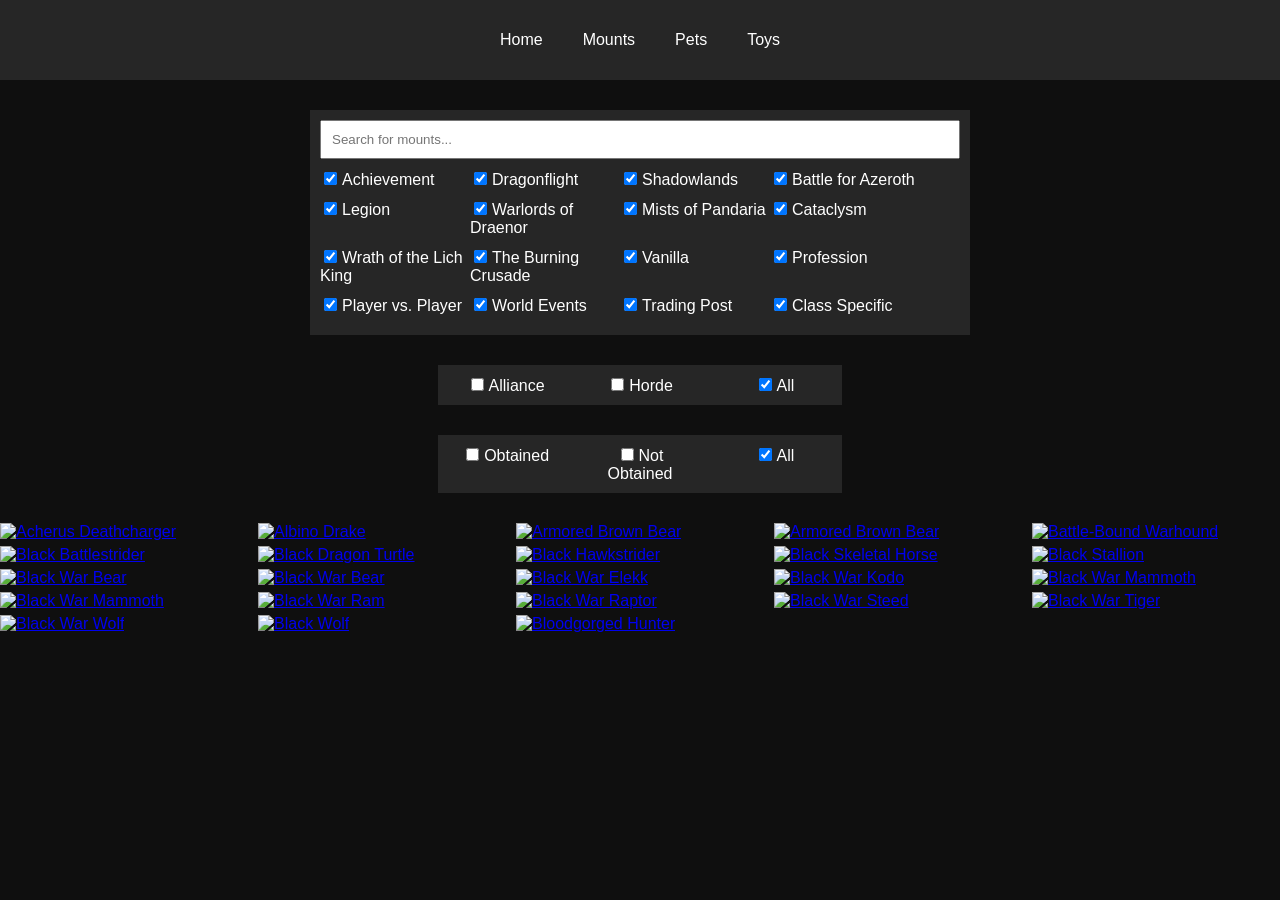
==== commit 415b41ec: "Minor fix" ====
--- a/mounts.html
+++ b/mounts.html
@@ -249,8 +249,6 @@
             <label><input type="checkbox" class="third-filter" data-faction="all" checked>All</label>
         </div>
     </div>
-    <div class="text">
-    Obtained Filter is WIP, not working yet.</div>
 <div class="obtained-checkbox-container" onclick="toggleCheckbox(this)">
     <input type="checkbox" class="obtained-checkbox">
     <span class="obtained-text">Obtained</span>
@@ -462,45 +460,37 @@
             const factionCheckboxes = document.querySelectorAll('.faction-filter');
                 
             function filterSquares() {
-                const searchText = searchBars[0].value.toLowerCase().trim();
-                const selectedFaction = getSelectedFaction();
-    
-                squares.forEach(function(square) {
-                    const altText = square.querySelector('img').alt.toLowerCase();
-                    const additionalText = square.querySelector('.additional-text').textContent.toLowerCase();
-                    const tags = square.className.split(' ');
-                    const matchesSearch = altText.includes(searchText) || additionalText.includes(searchText);
-                    const factionTag = square.dataset.factionTag;
-    
-                    // Check if the square matches the search text
-                    if (matchesSearch) {
-                        square.style.display = 'block'; // Show the square
-                    } else {
-                        square.style.display = 'none'; // Hide the square
-                        return; // Exit the function if the square doesn't match the search text
-                    }
-    
-                    // Check if any of the selected tags are associated with the square
-                    let tagMatch = false;
-                    filterCheckboxes.forEach(function(checkbox) {
-                        if (checkbox.checked && tags.includes(checkbox.dataset.tag)) {
-                            tagMatch = true;
-                        }
-                    });
-    
-                    // Check if the square matches the selected faction
-                    const factionMatch = selectedFaction === 'both' || factionTag === selectedFaction || (selectedFaction === 'alliance' && (factionTag === 'alliance' || factionTag === 'both')) || (selectedFaction === 'horde' && (factionTag === 'horde' || factionTag === 'both'));
-    
-                    // Show or hide the square based on tag and faction matching
-                    if (!tagMatch || !factionMatch) {
-                        square.style.display = 'none'; // Hide the square if no tag or faction matches
-                    }
-                });
-            }
-            // Function to get the selected third filter value
-function getSelectedThirdFilter() {
-    const selectedThirdFilterCheckbox = document.querySelector('.third-filter:checked');
-    return selectedThirdFilterCheckbox ? selectedThirdFilterCheckbox.value : 'all';
+    const searchText = searchBars[0].value.toLowerCase().trim();
+    const selectedFaction = getSelectedFaction();
+    const selectedObtainedFilter = getSelectedObtainedFilter(); // Use the new function
+
+    squares.forEach(function(square) {
+        const altText = square.querySelector('img').alt.toLowerCase();
+        const additionalText = square.querySelector('.additional-text').textContent.toLowerCase();
+        const tags = square.className.split(' ');
+        const matchesSearch = altText.includes(searchText) || additionalText.includes(searchText);
+        const factionTag = square.dataset.factionTag;
+        const obtained = square.getAttribute('data-obtained') === 'true';
+
+        // Initially assume the square should be visible
+        let isVisible = matchesSearch;
+
+        // Check for faction match
+        const factionMatch = selectedFaction === 'both' || factionTag === selectedFaction || (selectedFaction === 'alliance' && (factionTag === 'alliance' || factionTag === 'both')) || (selectedFaction === 'horde' && (factionTag === 'horde' || factionTag === 'both'));
+        isVisible = isVisible && factionMatch;
+
+        // Check for obtained filter match
+        if (selectedObtainedFilter === 'owned' && !obtained || selectedObtainedFilter === 'not owned' && obtained) {
+            isVisible = false; // Hide the square if it does not match the obtained filter
+        }
+
+        // Apply visibility
+        square.style.display = isVisible ? 'block' : 'none';
+    });
+}
+            function getSelectedObtainedFilter() {
+    const selectedFilter = document.querySelector('.third-filter-box input[type="checkbox"]:checked').getAttribute('data-faction');
+    return selectedFilter; // will return 'owned', 'not owned', or 'all'
 }
             
     
@@ -550,31 +540,33 @@
 
     filterSquares(); // Update the filtering based on the new selection
 }
-        // Load obtained status when the page loads
-        function loadObtainedStatus() {
-            squares.forEach(function(square) {
-                const mountId = square.dataset.mountId;
-                const obtained = localStorage.getItem(mountId);
-                const checkbox = square.querySelector('.obtained-checkbox');
-                if (obtained === 'true') {
-                    checkbox.checked = true;
-                }
-            });
-        }
-
-        loadObtainedStatus();
-    
-            // Load obtained status when the page loads
-            function loadObtainedStatus() {
-                squares.forEach(function(square) {
-                    const mountId = square.dataset.mountId;
-                    const obtained = localStorage.getItem(mountId);
-                    const checkbox = square.querySelector('.obtained-checkbox');
-                    if (obtained === 'true') {
-                        checkbox.checked = true;
-                    }
-                });
-            }
+function loadObtainedStatus() {
+    squares.forEach(function(square) {
+        const mountId = square.dataset.mountId;
+        const obtained = localStorage.getItem(mountId) === 'true';
+        const checkbox = square.querySelector('.obtained-checkbox');
+        checkbox.checked = obtained;
+        if (obtained) {
+            square.classList.add('obtained');
+        } else {
+            square.classList.remove('obtained');
+        }
+    });
+}
+
+function loadObtainedStatus() {
+    squares.forEach(function(square) {
+        const mountId = square.dataset.mountId;
+        const obtained = localStorage.getItem(mountId) === 'true';
+        const checkbox = square.querySelector('.obtained-checkbox');
+        checkbox.checked = obtained;
+        if (obtained) {
+            square.setAttribute('data-obtained', 'true');
+        } else {
+            square.removeAttribute('data-obtained');
+        }
+    });
+}
     
             loadObtainedStatus();
     
@@ -594,31 +586,34 @@
                     confirmRedirect(square); // Show confirmation dialog before redirecting
                 });
             });
-    
-            // Add event listener for marking as obtained
             const obtainedCheckboxes = document.querySelectorAll('.obtained-checkbox');
-            obtainedCheckboxes.forEach(function(checkbox) {
-                checkbox.addEventListener('click', function(event) {
-                    event.stopPropagation(); // Prevent click event from bubbling up to the square
-                    const mountId = checkbox.closest('.square').dataset.mountId;
-                    localStorage.setItem(mountId, checkbox.checked);
-                    filterSquares(); // Update the filtering after marking as obtained
-                });
-            });
-    
-            // Add event listener for marking as obtained (text)
-            const obtainedTexts = document.querySelectorAll('.obtained-text');
-            obtainedTexts.forEach(function(text) {
-                text.addEventListener('click', function(event) {
-                    event.stopPropagation(); // Prevent click event from bubbling up to the square
-                    const checkbox = text.previousElementSibling; // Get the checkbox element
-                    checkbox.checked = !checkbox.checked; // Toggle checkbox state
-                    const mountId = text.closest('.square').dataset.mountId;
-                    localStorage.setItem(mountId, checkbox.checked);
-                    filterSquares(); // Update the filtering after marking as obtained
-                    event.preventDefault(); // Prevent default anchor tag behavior
-                });
-            });
+obtainedCheckboxes.forEach(function(checkbox) {
+    checkbox.addEventListener('click', function(event) {
+        event.stopPropagation(); // Prevent click event from bubbling up to the square
+        const square = checkbox.closest('.square'); // Get the closest parent .square element
+        const mountId = square.dataset.mountId;
+        localStorage.setItem(mountId, checkbox.checked);
+        // Set data-obtained attribute to true or false based on checkbox state
+        square.setAttribute('data-obtained', checkbox.checked.toString());
+        filterSquares(); // Update the filtering after marking as obtained
+    });
+});
+    
+const obtainedTexts = document.querySelectorAll('.obtained-text');
+obtainedTexts.forEach(function(text) {
+    text.addEventListener('click', function(event) {
+        event.stopPropagation(); // Prevent click event from bubbling up to the square
+        const checkbox = text.previousElementSibling; // Get the checkbox element
+        checkbox.checked = !checkbox.checked; // Toggle checkbox state
+        const square = text.closest('.square'); // Get the closest parent .square element
+        const mountId = square.dataset.mountId;
+        localStorage.setItem(mountId, checkbox.checked);
+        // Set data-obtained attribute to true or false based on checkbox state
+        square.setAttribute('data-obtained', checkbox.checked.toString());
+        filterSquares(); // Update the filtering after marking as obtained
+        event.preventDefault(); // Prevent default anchor tag behavior
+    });
+});
     
             // Add event listener for faction checkboxes
             factionCheckboxes.forEach(function(checkbox) {
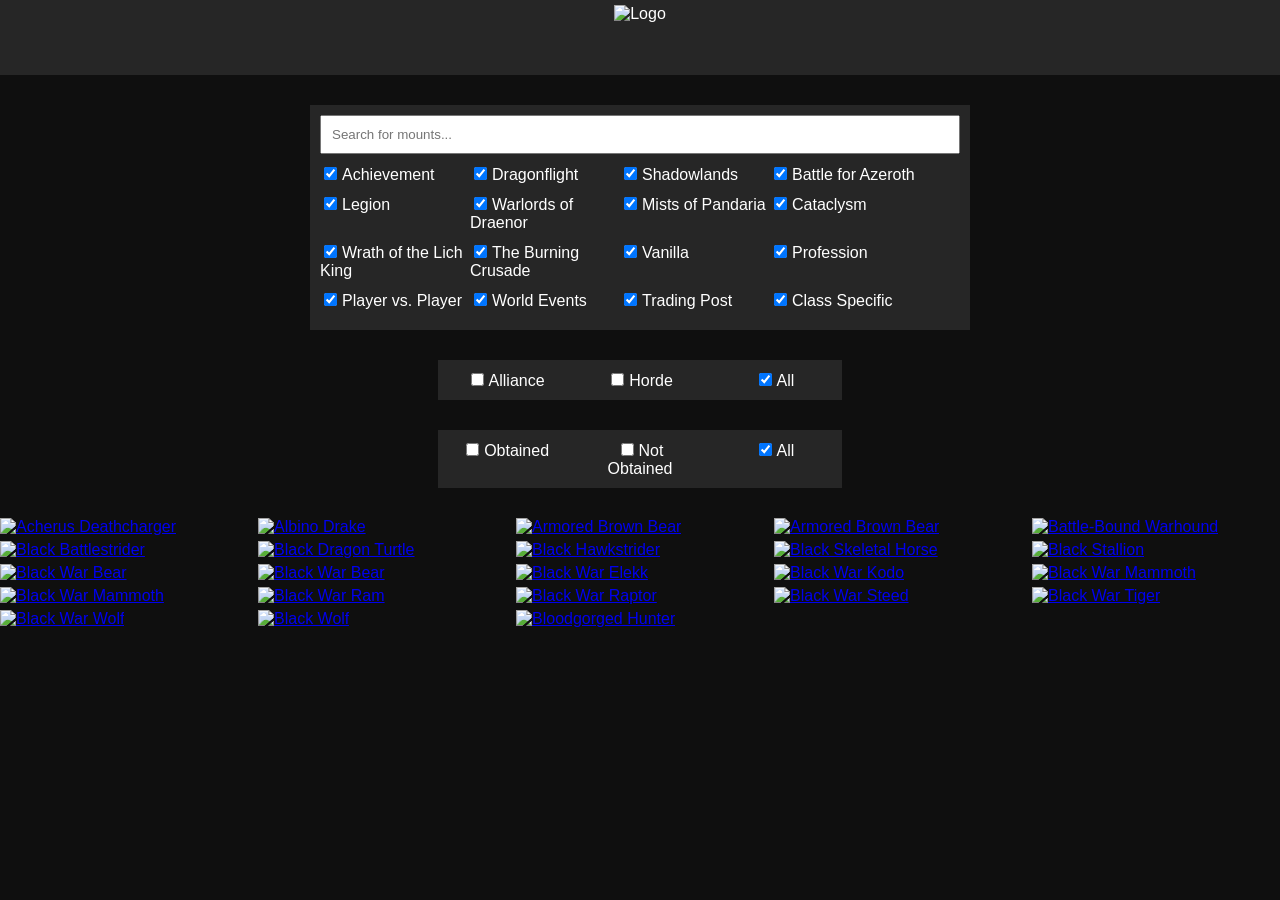
==== commit 387e6049: "Changed stuff" ====
--- a/mounts.html
+++ b/mounts.html
@@ -80,39 +80,20 @@
         }
 
         header {
-            display: flex;
-            align-items: center;
-            justify-content: center;
-            padding: 10px;
             background-color: #262626;
-            border-radius: 0;
-            margin-bottom: 10px;
-            height: 60px;
-            line-height: 30px;
-        }
-
-        .header-content {
-            display: flex;
-            align-items: center;
-        }
-
-        .header-buttons {
-            display: flex;
-            justify-content: center;
-        }
-
-        .header-buttons a {
-            padding: 0 20px;
-            color: white;
-            text-decoration: none;
-            border-radius: 0;
-            transition: transform 0.3s ease;
-            line-height: inherit;
-        }
-
-        .header-buttons a:hover {
-            transform: scale(1.3);
-        }
+  display: flex;
+  justify-content: center; /* Centers content horizontally */
+  align-items: center; /* Centers content vertically */
+}
+
+#logo {
+  height: 65px; /* Adjust based on your image */
+  width: auto; /* Keeps the aspect ratio of the image */
+  display: flex;
+  justify-content: center; /* Centers content horizontally */
+  align-items: center; /* Centers content vertically */
+  padding: 5px;
+}
 
         .filter-container { 
             display: flex; 
@@ -205,12 +186,7 @@
 <body>
     <header>
         <div class="header-content">
-            <div class="header-buttons">
-                <a href="index.html">Home</a>
-                <a href="mounts.html">Mounts</a>
-                <a href="pets.html">Pets</a>
-                <a href="toys.html">Toys</a>
-            </div>
+        <img src="https://i.imgur.com/eXZTjcU.png" alt="Logo" id="logo">
         </div>
     </header>
     <div class="filter-container">
@@ -249,6 +225,7 @@
             <label><input type="checkbox" class="third-filter" data-faction="all" checked>All</label>
         </div>
     </div>
+
 <div class="obtained-checkbox-container" onclick="toggleCheckbox(this)">
     <input type="checkbox" class="obtained-checkbox">
     <span class="obtained-text">Obtained</span>
